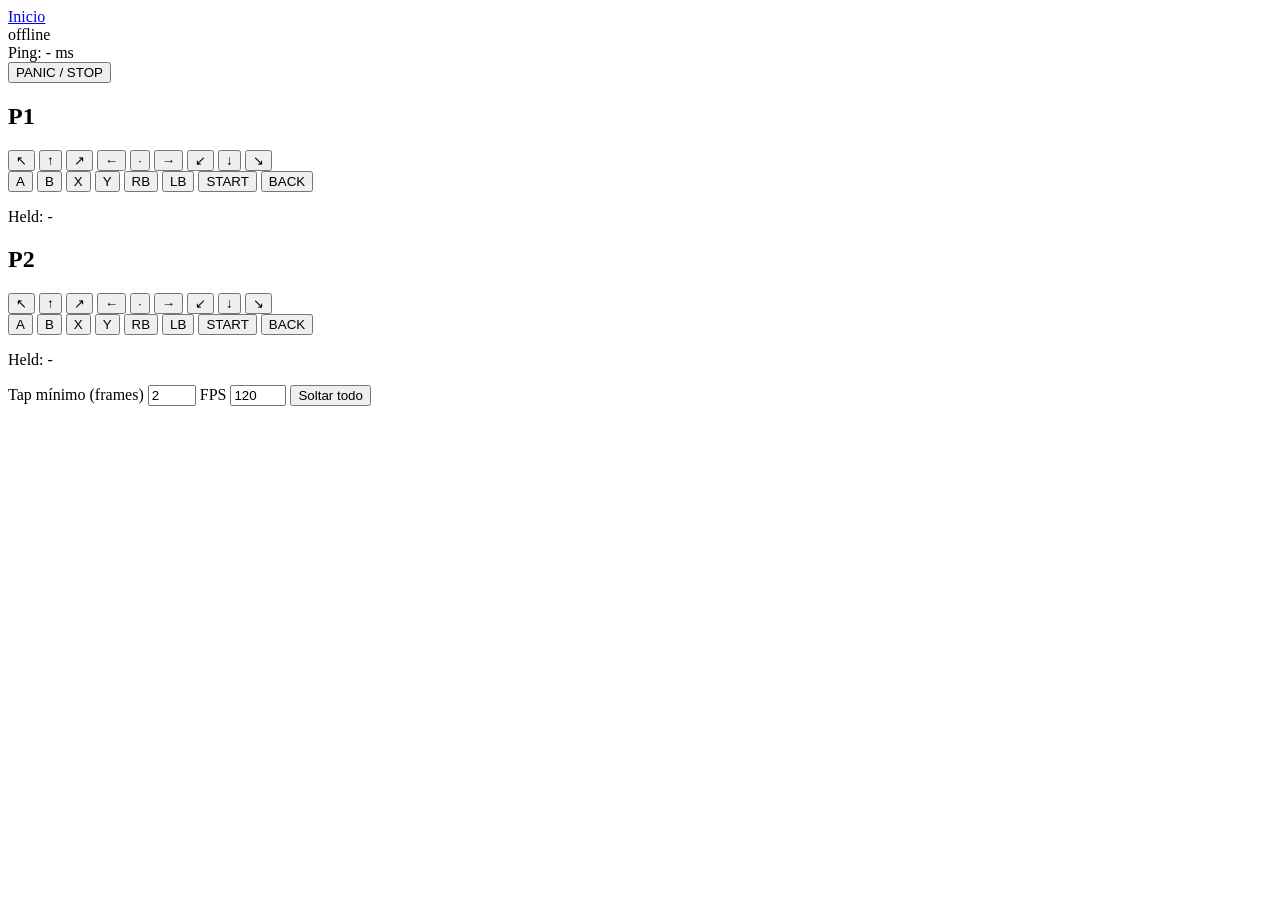
==== tools/inputbench/webui/static/live.html @ c1ef44b7 "feat: add fastapi webui scaffold for inputbench live control and sweeps Agent-Logs-Url: https://gith" ====
<!doctype html>
<html lang="es">
  <head>
    <meta charset="utf-8" />
    <meta name="viewport" content="width=device-width, initial-scale=1" />
    <title>Live Control</title>
    <link rel="stylesheet" href="/static/app.css" />
  </head>
  <body data-page="live">
    <header class="topbar">
      <a href="/" class="btn secondary">Inicio</a>
      <div id="conn-status" class="status bad">offline</div>
      <div>Ping: <span id="ping-ms">-</span> ms</div>
      <button id="panic-stop" class="btn danger">PANIC / STOP</button>
    </header>

    <main class="live-grid">
      <section class="pad" data-pad="0">
        <h2>P1</h2>
        <div class="dpad">
          <button class="touch" data-pad="0" data-button="UP_LEFT">↖</button>
          <button class="touch" data-pad="0" data-button="UP">↑</button>
          <button class="touch" data-pad="0" data-button="UP_RIGHT">↗</button>
          <button class="touch" data-pad="0" data-button="LEFT">←</button>
          <button class="touch center">·</button>
          <button class="touch" data-pad="0" data-button="RIGHT">→</button>
          <button class="touch" data-pad="0" data-button="DOWN_LEFT">↙</button>
          <button class="touch" data-pad="0" data-button="DOWN">↓</button>
          <button class="touch" data-pad="0" data-button="DOWN_RIGHT">↘</button>
        </div>
        <div class="actions">
          <button class="touch action" data-pad="0" data-button="A">A</button>
          <button class="touch action" data-pad="0" data-button="B">B</button>
          <button class="touch action" data-pad="0" data-button="X">X</button>
          <button class="touch action" data-pad="0" data-button="Y">Y</button>
          <button class="touch action" data-pad="0" data-button="RB">RB</button>
          <button class="touch" data-pad="0" data-button="LB">LB</button>
          <button class="touch" data-pad="0" data-button="START">START</button>
          <button class="touch" data-pad="0" data-button="BACK">BACK</button>
        </div>
        <p class="held" id="held-0">Held: -</p>
      </section>

      <section class="pad" data-pad="1">
        <h2>P2</h2>
        <div class="dpad">
          <button class="touch" data-pad="1" data-button="UP_LEFT">↖</button>
          <button class="touch" data-pad="1" data-button="UP">↑</button>
          <button class="touch" data-pad="1" data-button="UP_RIGHT">↗</button>
          <button class="touch" data-pad="1" data-button="LEFT">←</button>
          <button class="touch center">·</button>
          <button class="touch" data-pad="1" data-button="RIGHT">→</button>
          <button class="touch" data-pad="1" data-button="DOWN_LEFT">↙</button>
          <button class="touch" data-pad="1" data-button="DOWN">↓</button>
          <button class="touch" data-pad="1" data-button="DOWN_RIGHT">↘</button>
        </div>
        <div class="actions">
          <button class="touch action" data-pad="1" data-button="A">A</button>
          <button class="touch action" data-pad="1" data-button="B">B</button>
          <button class="touch action" data-pad="1" data-button="X">X</button>
          <button class="touch action" data-pad="1" data-button="Y">Y</button>
          <button class="touch action" data-pad="1" data-button="RB">RB</button>
          <button class="touch" data-pad="1" data-button="LB">LB</button>
          <button class="touch" data-pad="1" data-button="START">START</button>
          <button class="touch" data-pad="1" data-button="BACK">BACK</button>
        </div>
        <p class="held" id="held-1">Held: -</p>
      </section>
    </main>

    <footer class="footer-controls">
      <label>Tap mínimo (frames) <input id="tap-frames" type="number" value="2" min="1" max="10" /></label>
      <label>FPS <input id="live-fps" type="number" value="120" min="30" max="240" /></label>
      <button id="release-all" class="btn">Soltar todo</button>
    </footer>

    <script src="/static/app.js"></script>
  </body>
</html>
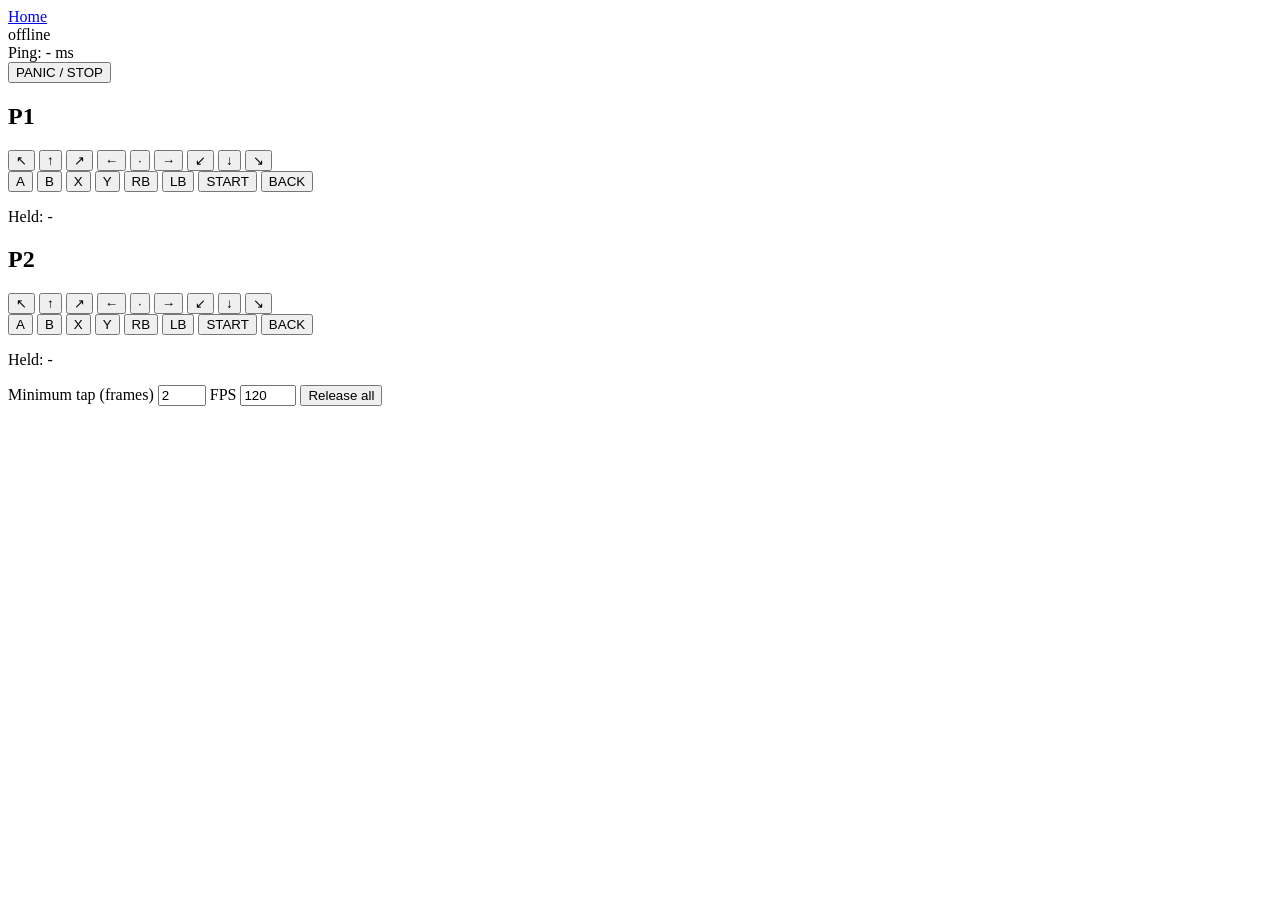
==== commit f7cc6eb5: "fix: resolve validation feedback on path safety and ui consistency Agent-Logs-Url: https://github.co" ====
--- a/tools/inputbench/webui/static/live.html
+++ b/tools/inputbench/webui/static/live.html
@@ -1,5 +1,5 @@
 <!doctype html>
-<html lang="es">
+<html lang="en">
   <head>
     <meta charset="utf-8" />
     <meta name="viewport" content="width=device-width, initial-scale=1" />
@@ -8,7 +8,7 @@
   </head>
   <body data-page="live">
     <header class="topbar">
-      <a href="/" class="btn secondary">Inicio</a>
+      <a href="/" class="btn secondary">Home</a>
       <div id="conn-status" class="status bad">offline</div>
       <div>Ping: <span id="ping-ms">-</span> ms</div>
       <button id="panic-stop" class="btn danger">PANIC / STOP</button>
@@ -69,9 +69,9 @@
     </main>
 
     <footer class="footer-controls">
-      <label>Tap mínimo (frames) <input id="tap-frames" type="number" value="2" min="1" max="10" /></label>
+      <label>Minimum tap (frames) <input id="tap-frames" type="number" value="2" min="1" max="10" /></label>
       <label>FPS <input id="live-fps" type="number" value="120" min="30" max="240" /></label>
-      <button id="release-all" class="btn">Soltar todo</button>
+      <button id="release-all" class="btn">Release all</button>
     </footer>
 
     <script src="/static/app.js"></script>
